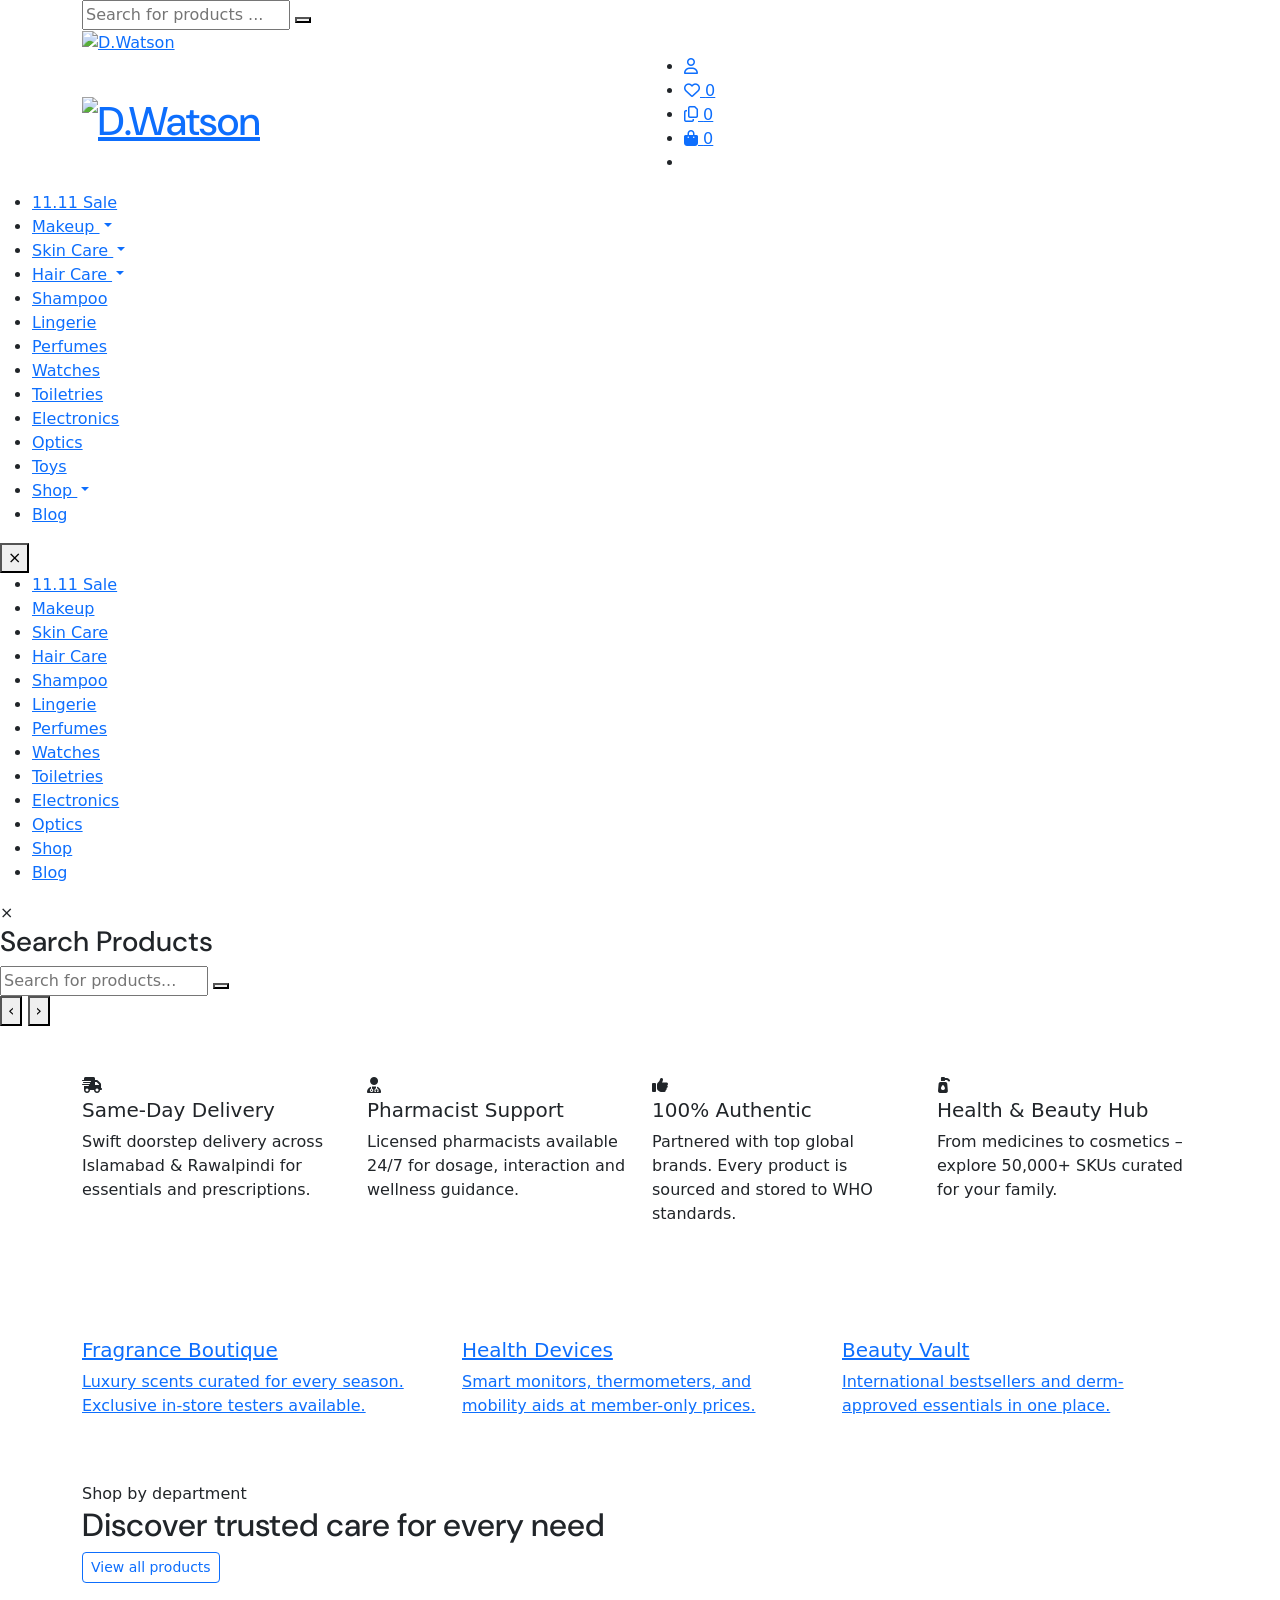
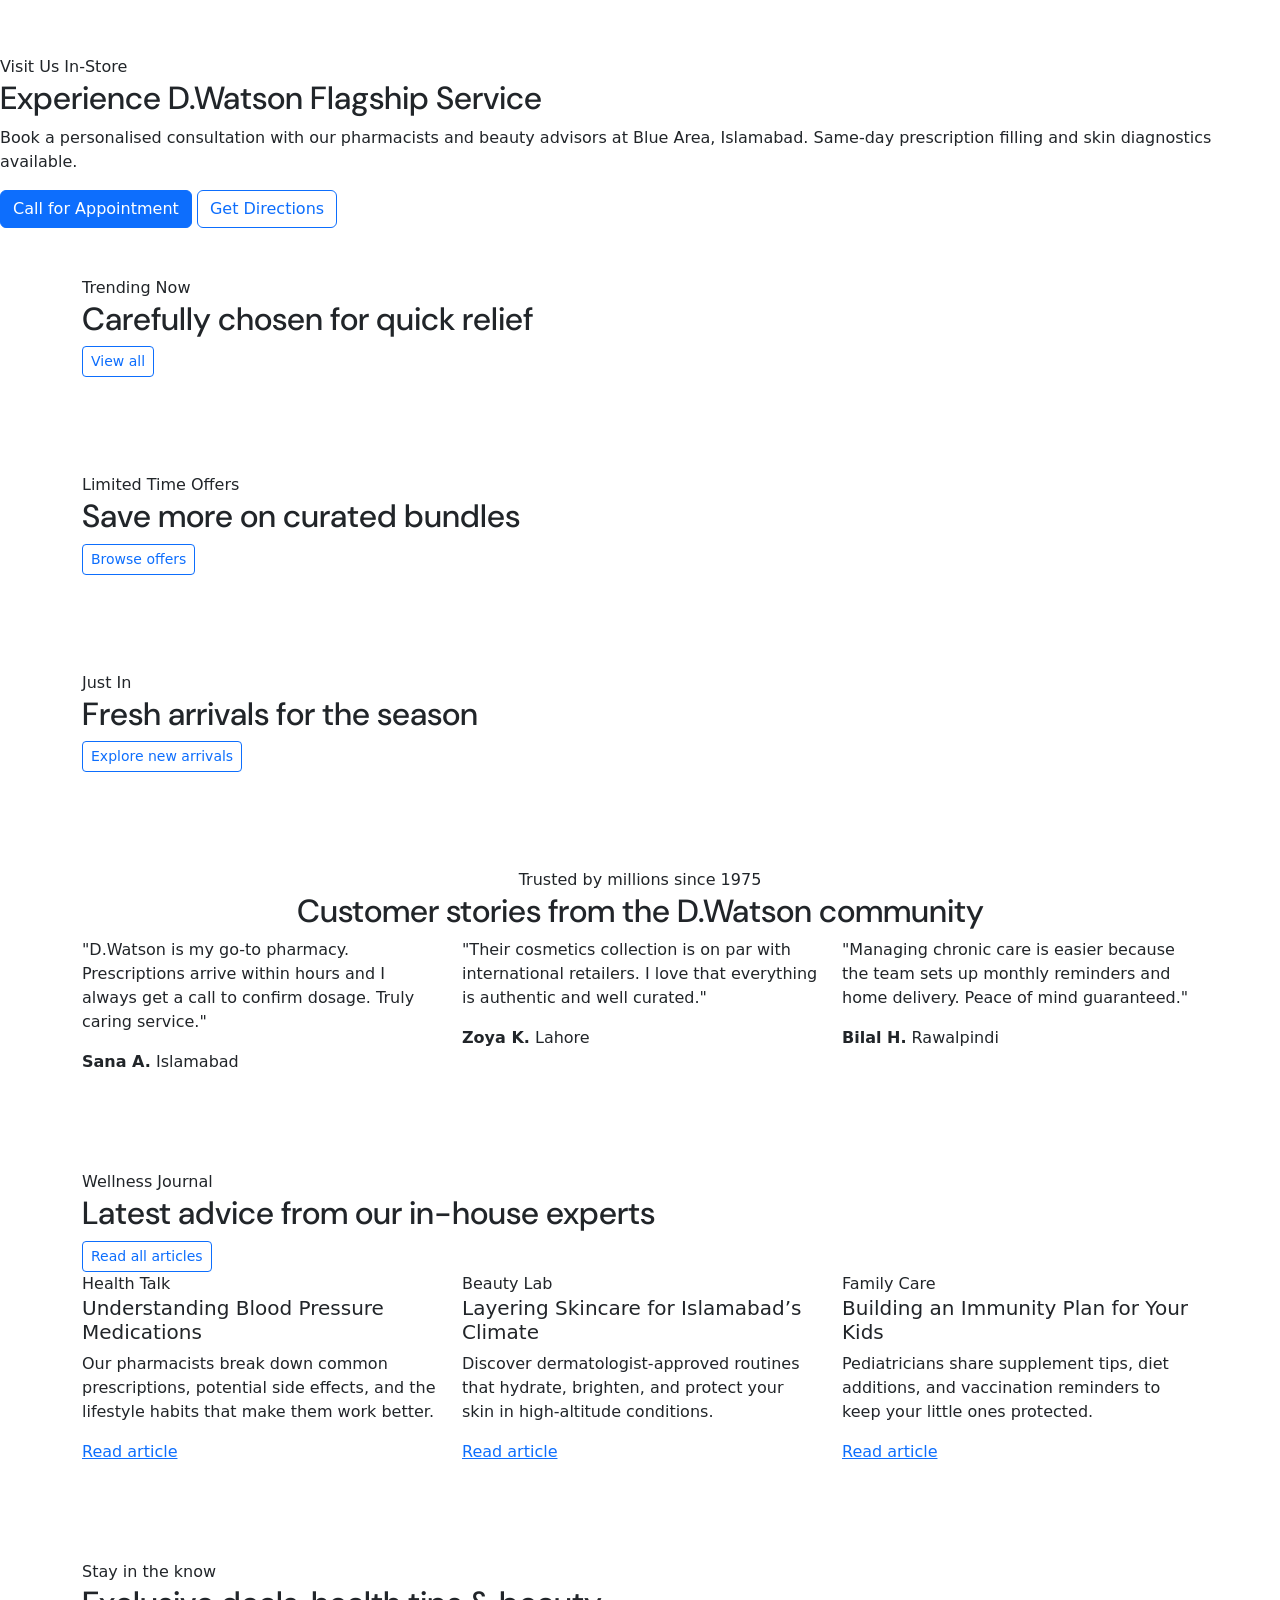
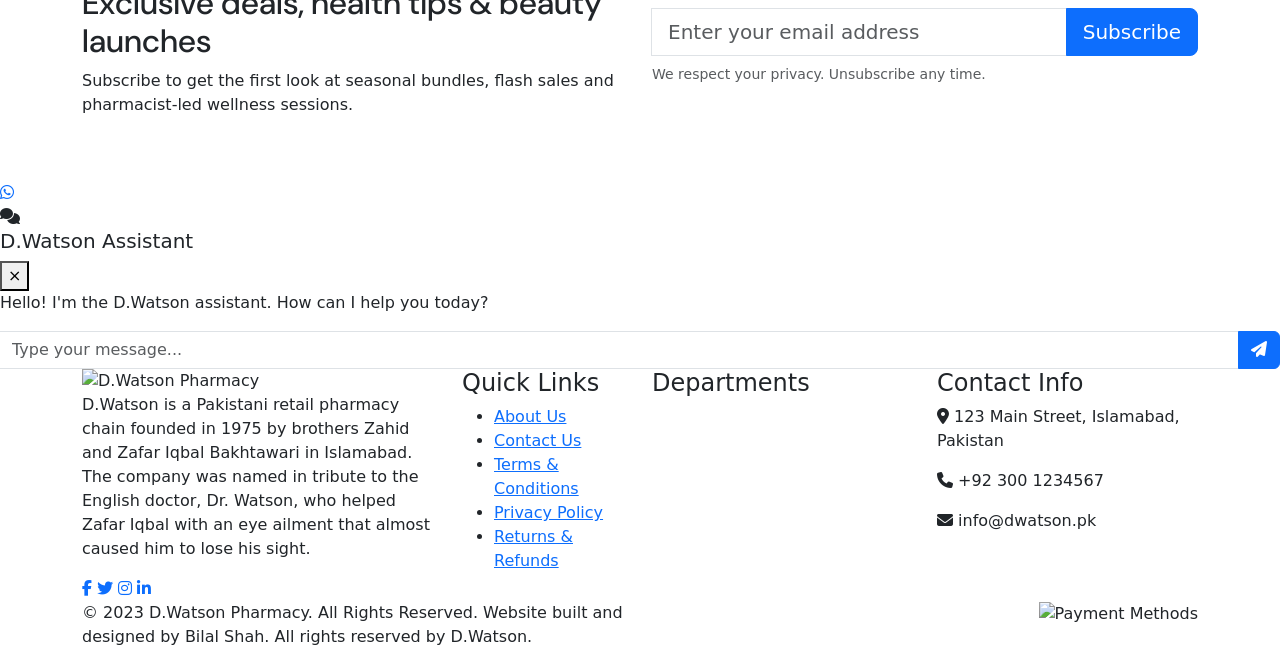
==== frontend/index.html @ 8f389df2 "Initial commit: Banner upload API with Cloudinary support for images and videos" ====
<!DOCTYPE html>
<html lang="en">
<head>
    <meta charset="UTF-8">
    <meta name="viewport" content="width=device-width, initial-scale=1.0">
    <meta name="theme-color" content="#2d2a6e">
    <title>D.Watson Pharmacy - Your Health & Beauty Partner</title>
    
    <!-- Resource Hints for Performance (like dwatsoncosmetics.pk) -->
    <link rel="preconnect" href="https://fonts.googleapis.com" crossorigin>
    <link rel="preconnect" href="https://fonts.gstatic.com" crossorigin>
    <link rel="preconnect" href="https://cdn.jsdelivr.net" crossorigin>
    <link rel="preconnect" href="https://cdnjs.cloudflare.com" crossorigin>
    <link rel="preconnect" href="https://maxst.icons8.com" crossorigin>
    <link rel="dns-prefetch" href="https://fonts.googleapis.com">
    <link rel="dns-prefetch" href="https://fonts.gstatic.com">
    
    <!-- Preload Critical CSS -->
    <link rel="preload" href="/css/dwatson-styles.css" as="style">
    <link rel="preload" href="/css/style.css" as="style">
    <link rel="preload" href="https://fonts.googleapis.com/css2?family=DM+Sans:wght@400;600&display=swap" as="style">
    
    <!-- Critical CSS Inline (for above-fold content) -->
    <style>
        body {
            font-family: 'DM Sans', sans-serif;
            font-weight: 400;
            margin: 0;
            padding: 0;
        }
        h1, .h1, h2, .h2, h3, .h3 {
            font-family: 'DM Sans', sans-serif;
            font-weight: 600;
        }
        /* Prevent FOUC */
        .page-loading {
            position: fixed;
            top: 0;
            left: 0;
            width: 100%;
            height: 100%;
            background: #fff;
            z-index: 9999;
            display: flex;
            align-items: center;
            justify-content: center;
        }
        .page-loading.hidden {
            display: none;
        }
    </style>
    
    <!-- Load CSS (non-blocking) -->
    <link href="https://cdn.jsdelivr.net/npm/bootstrap@5.3.0-alpha1/dist/css/bootstrap.min.css" rel="stylesheet" media="print" onload="this.media='all'">
    <noscript><link href="https://cdn.jsdelivr.net/npm/bootstrap@5.3.0-alpha1/dist/css/bootstrap.min.css" rel="stylesheet"></noscript>
    
    <!-- DM Sans Font (Same as dwatsoncosmetics.pk) -->
    <link href="https://fonts.googleapis.com/css2?family=DM+Sans:wght@400;600&display=swap" rel="stylesheet">
    
    <!-- Non-critical fonts loaded asynchronously -->
    <link rel="preload" href="https://fonts.googleapis.com/css2?family=Uncial+Antiqua&family=Englebert&family=Creepster&family=Eater&family=Nosifer&display=swap" as="style" onload="this.onload=null;this.rel='stylesheet'">
    <noscript><link href="https://fonts.googleapis.com/css2?family=Uncial+Antiqua&family=Englebert&family=Creepster&family=Eater&family=Nosifer&display=swap" rel="stylesheet"></noscript>
    
    <!-- Icons (deferred) -->
    <link rel="preload" href="https://cdnjs.cloudflare.com/ajax/libs/font-awesome/6.5.2/css/all.min.css" as="style" onload="this.onload=null;this.rel='stylesheet'">
    <noscript><link rel="stylesheet" href="https://cdnjs.cloudflare.com/ajax/libs/font-awesome/6.5.2/css/all.min.css"></noscript>
    
    <link rel="preload" href="https://maxst.icons8.com/vue-static/landings/line-awesome/line-awesome/1.3.0/css/line-awesome.min.css" as="style" onload="this.onload=null;this.rel='stylesheet'">
    <noscript><link rel="stylesheet" href="https://maxst.icons8.com/vue-static/landings/line-awesome/line-awesome/1.3.0/css/line-awesome.min.css"></noscript>
    
    <!-- Main Stylesheets -->
    <link rel="stylesheet" href="/css/style.css?v=2">
    <link rel="stylesheet" href="/css/dwatson-styles.css?v=2">
</head>
<body>
    <!-- Loading Screen (like dwatsoncosmetics.pk) -->
    <div class="page-loading">
        <div style="text-align: center;">
            <div style="width: 50px; height: 50px; border: 4px solid #f3f3f3; border-top: 4px solid #2d2a6e; border-radius: 50%; animation: spin 1s linear infinite; margin: 0 auto;"></div>
            <style>
                @keyframes spin {
                    0% { transform: rotate(0deg); }
                    100% { transform: rotate(360deg); }
                }
            </style>
        </div>
    </div>
    
    <!-- Header (dwatsoncosmetics.pk style) -->
    <header id="header" class="header logo-center_2l header-2-lines">
        <!-- Top Scrolling Announcement Bar (Will be replaced by scrolling text section) -->
        <div id="shopify-section-top-header" class="shopify-section cms-top-header" style="display: none;">
            <!-- This will be replaced by dynamic scrolling text section -->
        </div>

        <!-- Main Header -->
        <div class="header-main-wrap">
            <div class="header-top">
            <div class="container">
                    <div class="row align-items-center">
                        <!-- Mobile Menu Button -->
                        <div class="col-3 d-lg-none">
                            <button class="js-mobile-menu btn p-0 border-0 bg-transparent" type="button" aria-label="Toggle navigation">
                                <span class="icon">
                                    <i class="fas fa-bars" style="color: #ffffff; font-size: 22px;"></i>
                                </span>
                            </button>
                        </div>
                        <!-- Search Bar (Left Side) -->
                        <div class="header-search-left hide-mobile col-md-3">
                            <div class="header-search-wrapper">
                                <form action="/products.html" method="get" class="header-search-form">
                                    <input type="text" name="search" class="header-search-input" placeholder="Search for products ..." autocomplete="off">
                                    <button type="submit" class="header-search-button" aria-label="Search">
                                        <i class="icon-search"></i>
                                    </button>
                                </form>
                            </div>
                        </div>

                        <!-- Mobile Logo -->
                        <div class="header-logo hide-desktop flex-1">
                            <a href="/" class="site-header__logo-image" title="D.Watson">
                                <img src="/images/logo.png" alt="D.Watson" loading="eager" class="header-logo-img">
                            </a>
                        </div>

                        <!-- Desktop Logo (Center) -->
                        <div class="header-logo hide-mobile col-md-6">
                            <h1>
                                <a href="/" class="site-header__logo-image" aria-label="D.Watson">
                                    <img src="/images/logo.png" alt="D.Watson" loading="eager" class="header-logo-img">
                                </a>
                            </h1>
                        </div>

                        <!-- Right Header Controls (Account, Wishlist, Cart) -->
                        <div class="header-top-meta col-md-3 col-9">
                            <ul class="header-control">
                                <!-- User Icon (Person) - visible on all screen sizes -->
                                <li class="item-list signin">
                                    <a href="/login.html" class="header-icon" title="Login">
                                        <span class="icon"><i class="far fa-user"></i></span>
                                    </a>
                                </li>
                                <!-- Heart Icon (Wishlist) -->
                                <li class="item-list wishlist hide-mobile">
                                    <a href="/wishlist.html" class="header-icon" title="Wishlist">
                                        <span class="icon"><i class="far fa-heart"></i></span>
                                        <span class="header__counter wishlist-count">0</span>
                                    </a>
                                </li>
                                <!-- Orders Icon (Stacked Items) -->
                                <li class="item-list notifications hide-mobile">
                                    <a href="/orders.html" class="header-icon" title="Orders">
                                        <span class="icon"><i class="far fa-copy"></i></span>
                                        <span class="header__counter notification-count">0</span>
                                    </a>
                                </li>
                                <!-- Shopping Bag Icon (Cart) -->
                                <li class="item-list cart-block">
                                    <a href="/cart.html" class="header-icon cart-icon" title="Cart">
                                        <span class="icon"><i class="fas fa-shopping-bag"></i></span>
                                        <span class="header__counter cart-count">0</span>
                                    </a>
                                </li>
                                <!-- Mobile Search Icon -->
                                <li class="header_search hide-desktop">
                                    <a href="/search" class="header-search push_side header-icon" data-id="#search_pupop" title="Search">
                                        <span class="icon"><i class="icon-search"></i></span>
                                    </a>
                                </li>
                            </ul>
                    </div>
                    </div>
                </div>
            </div>

            <!-- Main Navigation -->
            <div class="header-nav">
                <div class="header-nav-inner">
                    <div class="box-header-nav">
                        <div class="container-wapper">
                            <nav class="main-menu-wrapper">
                                <ul id="menu-main-menu" class="main-menu clone-main-menu">
                                    <li class="menu-item">
                                        <a href="/products.html?filter=discounted" class="cms-item-title">11.11 Sale</a>
                                    </li>
                                    <li class="menu-item type_dropdown has-children">
                                        <a href="#" class="cms-item-title dropdown-toggle nav-category-link" data-category-key="makeup" id="makeupDropdown" data-bs-toggle="dropdown">
                                            Makeup
                                            <span class="icon-dropdown"><i class="icon-angle-down"></i></span>
                                        </a>
                                        <ul class="dropdown-menu sub-menu" id="makeupMenu">
                                            <!-- Categories loaded dynamically -->
                                        </ul>
                                    </li>
                                    <li class="menu-item type_dropdown has-children">
                                        <a href="#" class="cms-item-title dropdown-toggle nav-category-link" data-category-key="skincare" id="skincareDropdown" data-bs-toggle="dropdown">
                                            Skin Care
                                            <span class="icon-dropdown"><i class="icon-angle-down"></i></span>
                                        </a>
                                        <ul class="dropdown-menu sub-menu" id="skincareMenu">
                                            <!-- Categories loaded dynamically -->
                                        </ul>
                        </li>
                                    <li class="menu-item type_dropdown has-children">
                                        <a href="#" class="cms-item-title dropdown-toggle nav-category-link" data-category-key="haircare" id="haircareDropdown" data-bs-toggle="dropdown">
                                            Hair Care
                                            <span class="icon-dropdown"><i class="icon-angle-down"></i></span>
                                        </a>
                                        <ul class="dropdown-menu sub-menu" id="haircareMenu">
                                            <!-- Categories loaded dynamically -->
                            </ul>
                        </li>
                                    <li class="menu-item">
                                        <a href="#" class="cms-item-title nav-category-link" data-category-key="shampoo">Shampoo</a>
                                    </li>
                                    <li class="menu-item">
                                        <a href="#" class="cms-item-title nav-category-link" data-category-key="lingerie">Lingerie</a>
                                    </li>
                                    <li class="menu-item">
                                        <a href="#" class="cms-item-title nav-category-link" data-category-key="perfumes">Perfumes</a>
                                    </li>
                                    <li class="menu-item">
                                        <a href="#" class="cms-item-title nav-category-link" data-category-key="watches">Watches</a>
                                    </li>
                                    <li class="menu-item">
                                        <a href="#" class="cms-item-title nav-category-link" data-category-key="toiletries">Toiletries</a>
                                    </li>
                                    <li class="menu-item">
                                        <a href="#" class="cms-item-title nav-category-link" data-category-key="electronics">Electronics</a>
                                    </li>
                                    <li class="menu-item">
                                        <a href="#" class="cms-item-title nav-category-link" data-category-key="optics">Optics</a>
                        </li>
                                    <li class="menu-item">
                                        <a href="#" class="cms-item-title nav-category-link" data-category-key="toys">Toys</a>
                        </li>
                                    <li class="menu-item type_dropdown has-children">
                                        <a href="#" class="cms-item-title dropdown-toggle" id="departmentsDropdown" data-bs-toggle="dropdown">
                                            Shop
                                            <span class="icon-dropdown"><i class="icon-angle-down"></i></span>
                                        </a>
                                        <ul class="dropdown-menu sub-menu" id="departmentsMenu">
                                            <!-- Departments loaded dynamically -->
                                        </ul>
                        </li>
                                    <li class="menu-item">
                                        <a href="/blog.html" class="cms-item-title">Blog</a>
                        </li>
                    </ul>
                            </nav>
                        </div>
                    </div>
                </div>
            </div>
        </div>
    </header>

    <!-- Mobile Menu Panel -->
    <div class="mobile-menu-panel" id="mobileMenuPanel">
        <div class="mobile-menu-content">
            <button class="mobile-menu-close" type="button" aria-label="Close navigation">&times;</button>
            <ul class="mobile-menu-list">
                <li class="menu-item">
                    <a href="/products.html?filter=discounted" class="cms-item-title">11.11 Sale</a>
                </li>
                <li class="menu-item has-children">
                    <a href="/products.html?category=makeup" class="cms-item-title">
                        Makeup
                    </a>
                    <ul class="dropdown-menu sub-menu" id="mobileMakeupMenu">
                        <!-- Makeup categories (optional, can be synced later) -->
                    </ul>
                </li>
                <li class="menu-item has-children">
                    <a href="/products.html?category=skincare" class="cms-item-title">
                        Skin Care
                    </a>
                    <ul class="dropdown-menu sub-menu" id="mobileSkincareMenu">
                        <!-- Skincare categories (optional, can be synced later) -->
                    </ul>
                </li>
                <li class="menu-item has-children">
                    <a href="/products.html?category=haircare" class="cms-item-title">
                        Hair Care
                    </a>
                    <ul class="dropdown-menu sub-menu" id="mobileHaircareMenu">
                        <!-- Haircare categories (optional, can be synced later) -->
                    </ul>
                </li>
                <li class="menu-item">
                    <a href="/products.html?category=shampoo" class="cms-item-title">Shampoo</a>
                </li>
                <li class="menu-item">
                    <a href="/products.html?category=lingerie" class="cms-item-title">Lingerie</a>
                </li>
                <li class="menu-item">
                    <a href="/products.html?category=perfumes" class="cms-item-title">Perfumes</a>
                </li>
                <li class="menu-item">
                    <a href="/products.html?category=watches" class="cms-item-title">Watches</a>
                </li>
                <li class="menu-item">
                    <a href="/products.html?category=toiletries" class="cms-item-title">Toiletries</a>
                </li>
                <li class="menu-item">
                    <a href="/products.html?category=electronics" class="cms-item-title">Electronics</a>
                </li>
                <li class="menu-item">
                    <a href="/products.html?category=optics" class="cms-item-title">Optics</a>
                </li>
                <li class="menu-item has-children">
                    <a href="#" class="cms-item-title">
                        Shop
                    </a>
                    <ul class="dropdown-menu sub-menu" id="mobileDepartmentsMenu">
                        <!-- Departments can be injected here if needed -->
                    </ul>
                </li>
                <li class="menu-item">
                    <a href="/blog.html" class="cms-item-title">Blog</a>
                </li>
            </ul>
        </div>
    </div>

    <!-- Search Popup -->
    <div id="search_pupop" class="push-side-panel">
        <div class="push-side-panel__wrapper">
            <span class="close-push">×</span>
            <div class="push-side-panel__content">
                <h3>Search Products</h3>
                <form action="/products.html" method="get" class="search-form">
                    <input type="text" name="search" id="searchInput" placeholder="Search for products..." autocomplete="off">
                    <button type="submit"><i class="icon-search"></i></button>
                </form>
            </div>
        </div>
    </div>

    <!-- Main Content -->
    <main>
        <!-- Dynamic Homepage Sections Container (dwatsoncosmetics.pk style) -->
        <div id="homepage-sections-container" class="homepage-sections-container">
            <!-- New homepage sections will be rendered here -->
        </div>

        <!-- Old Sections (Fallback - shown immediately, hidden when new sections are loaded) -->
        <div id="old-sections-fallback">
        <!-- Hero Slider -->
        <section class="hero-carousel position-relative">
            <div class="hero-overlay"></div>
            <div class="hero-carousel__viewport">
                <div class="hero-carousel__track" id="heroSlides">
                    <!-- Slides populated dynamically -->
                </div>
                <div class="hero-carousel__dots" id="heroDots"></div>
                <button class="hero-carousel__nav hero-carousel__nav--prev" type="button" aria-label="Previous slide">
                    <span>&lsaquo;</span>
                </button>
                <button class="hero-carousel__nav hero-carousel__nav--next" type="button" aria-label="Next slide">
                    <span>&rsaquo;</span>
                </button>
            </div>
        </section>

        <!-- Value Propositions -->
        <section class="value-props py-5">
            <div class="container">
                <div class="row g-4">
                    <div class="col-lg-3 col-md-6">
                        <div class="value-card">
                            <div class="icon-wrapper">
                                <i class="fas fa-truck-fast"></i>
                            </div>
                            <h5>Same-Day Delivery</h5>
                            <p>Swift doorstep delivery across Islamabad & Rawalpindi for essentials and prescriptions.</p>
                        </div>
                    </div>
                    <div class="col-lg-3 col-md-6">
                        <div class="value-card">
                            <div class="icon-wrapper">
                                <i class="fas fa-user-md"></i>
                            </div>
                            <h5>Pharmacist Support</h5>
                            <p>Licensed pharmacists available 24/7 for dosage, interaction and wellness guidance.</p>
                        </div>
                    </div>
                    <div class="col-lg-3 col-md-6">
                        <div class="value-card">
                            <div class="icon-wrapper">
                                <i class="fas fa-thumbs-up"></i>
                            </div>
                            <h5>100% Authentic</h5>
                            <p>Partnered with top global brands. Every product is sourced and stored to WHO standards.</p>
                        </div>
                    </div>
                    <div class="col-lg-3 col-md-6">
                        <div class="value-card">
                            <div class="icon-wrapper">
                                <i class="fas fa-pump-soap"></i>
                            </div>
                            <h5>Health & Beauty Hub</h5>
                            <p>From medicines to cosmetics – explore 50,000+ SKUs curated for your family.</p>
                        </div>
                    </div>
                </div>
            </div>
        </section>

        <!-- Category Icon Ribbon -->
        <!-- Top Banner Section -->
        <section class="banner-section py-3" id="topBannerSection" style="display: none;">
            <div class="container">
                <div class="promo-banner" id="topBanner">
                    <!-- Top banner populated dynamically -->
                </div>
            </div>
        </section>

        <section class="category-ribbon py-4">
            <div class="container">
                <div class="category-ribbon__grid" id="categoryRibbon">
                    <!-- Category icons populated dynamically -->
                </div>
            </div>
        </section>

        <!-- Promotional Banner Trio -->
        <section class="promo-grid">
            <div class="container">
                <div class="row g-4">
                    <div class="col-lg-4 col-md-6">
                        <a class="promo-card" href="/departments/perfume">
                            <div class="promo-card__media" style="background-image: url('https://dwatson.pk/static/frontend/Magento/luma/en_US/DWatson_HomepageBanner/images/homepage-banners/desktop/25e03bf3c4e384a4d014305e666076db.png');"></div>
                            <div class="promo-card__body">
                                <h5>Fragrance Boutique</h5>
                                <p>Luxury scents curated for every season. Exclusive in-store testers available.</p>
                            </div>
                        </a>
                    </div>
                    <div class="col-lg-4 col-md-6">
                        <a class="promo-card" href="/departments/health-devices">
                            <div class="promo-card__media" style="background-image: url('https://dwatson.pk/static/frontend/Magento/luma/en_US/DWatson_HomepageBanner/images/homepage-banners/desktop/5eafbed5cb5f1e0006db407605b5e086.png');"></div>
                            <div class="promo-card__body">
                                <h5>Health Devices</h5>
                                <p>Smart monitors, thermometers, and mobility aids at member-only prices.</p>
                            </div>
                        </a>
                    </div>
                    <div class="col-lg-4 col-md-6">
                        <a class="promo-card" href="/departments/cosmetics">
                            <div class="promo-card__media" style="background-image: url('https://dwatson.pk/static/frontend/Magento/luma/en_US/DWatson_HomepageBanner/images/homepage-banners/desktop/f71b5191cf176dcfdfa702c128204e46.png');"></div>
                            <div class="promo-card__body">
                                <h5>Beauty Vault</h5>
                                <p>International bestsellers and derm-approved essentials in one place.</p>
                            </div>
                        </a>
                    </div>
                </div>
            </div>
        </section>

        <!-- Departments Showcase -->
        <section class="departments-showcase py-5">
            <div class="container">
                <div class="section-header">
                    <div>
                        <span class="eyebrow">Shop by department</span>
                        <h2>Discover trusted care for every need</h2>
                    </div>
                    <a href="/products" class="btn btn-outline-primary btn-sm">View all products</a>
                </div>
                <div class="row g-4" id="departmentsShowcase">
                    <!-- Departments populated dynamically -->
                </div>
            </div>
        </section>

        <!-- Featured Categories - REMOVED (duplicate, already shown after slider) -->
        
        <!-- Category Spotlight Sections - REMOVED (duplicate) -->

        <!-- Brand Partners (Dynamically Loaded) -->
        <section class="brand-marquee py-4" id="static-brand-section">
            <div class="container">
                <div class="brand-marquee__inner" id="static-brand-marquee">
                    <!-- Brands will be loaded dynamically from API -->
                </div>
            </div>
        </section>

        <!-- In-store Experience CTA -->
        <section class="store-cta">
            <div class="store-cta__media"></div>
            <div class="store-cta__overlay">
                <span class="eyebrow">Visit Us In-Store</span>
                <h2>Experience D.Watson Flagship Service</h2>
                <p>Book a personalised consultation with our pharmacists and beauty advisors at Blue Area, Islamabad. Same-day prescription filling and skin diagnostics available.</p>
                <div class="store-cta__actions">
                    <a href="tel:+923001234567" class="btn btn-primary">Call for Appointment</a>
                    <a href="https://maps.google.com/?q=D.Watson+Blue+Area" class="btn btn-outline-primary" target="_blank" rel="noopener">Get Directions</a>
                </div>
            </div>
        </section>

        <!-- Trending Products (fallback skeletons - hidden when new homepage sections load) -->
        <section class="product-section py-5">
            <div class="container">
                <div class="section-header">
                    <div>
                        <span class="eyebrow">Trending Now</span>
                        <h2>Carefully chosen for quick relief</h2>
                    </div>
                    <a href="/products?filter=trending" class="btn btn-outline-primary btn-sm">View all</a>
                </div>
                <div class="row g-4" id="tradingItems">
                    <!-- Instant skeleton placeholders -->
                    <div class="col-6 col-md-3">
                        <div class="skeleton-card"></div>
                    </div>
                    <div class="col-6 col-md-3">
                        <div class="skeleton-card"></div>
                    </div>
                    <div class="col-6 col-md-3 d-none d-md-block">
                        <div class="skeleton-card"></div>
                    </div>
                    <div class="col-6 col-md-3 d-none d-md-block">
                        <div class="skeleton-card"></div>
                    </div>
                </div>
            </div>
        </section>

        <!-- Mid Page Banner -->
        <section class="banner-section py-5" id="middleBannerSection" style="display: none;">
            <div class="container">
                <div class="promo-banner" id="middleBanner">
                    <!-- Middle banner populated dynamically -->
                </div>
            </div>
        </section>

        <!-- Deals (fallback skeletons) -->
        <section class="product-section py-5">
            <div class="container">
                <div class="section-header">
                    <div>
                        <span class="eyebrow">Limited Time Offers</span>
                        <h2>Save more on curated bundles</h2>
                    </div>
                    <a href="/products?filter=discounted" class="btn btn-outline-primary btn-sm">Browse offers</a>
                </div>
                <div class="row g-4" id="discountedProducts">
                    <!-- Instant skeleton placeholders -->
                    <div class="col-6 col-md-3">
                        <div class="skeleton-card"></div>
                    </div>
                    <div class="col-6 col-md-3">
                        <div class="skeleton-card"></div>
                    </div>
                    <div class="col-6 col-md-3 d-none d-md-block">
                        <div class="skeleton-card"></div>
                    </div>
                    <div class="col-6 col-md-3 d-none d-md-block">
                        <div class="skeleton-card"></div>
                    </div>
                </div>
            </div>
        </section>

        <!-- New Arrivals (fallback skeletons) -->
        <section class="product-section py-5">
            <div class="container">
                <div class="section-header">
                    <div>
                        <span class="eyebrow">Just In</span>
                        <h2>Fresh arrivals for the season</h2>
                    </div>
                    <a href="/products?filter=new" class="btn btn-outline-primary btn-sm">Explore new arrivals</a>
                </div>
                <div class="row g-4" id="newArrivals">
                    <!-- Instant skeleton placeholders -->
                    <div class="col-6 col-md-3">
                        <div class="skeleton-card"></div>
                    </div>
                    <div class="col-6 col-md-3">
                        <div class="skeleton-card"></div>
                    </div>
                    <div class="col-6 col-md-3 d-none d-md-block">
                        <div class="skeleton-card"></div>
                    </div>
                    <div class="col-6 col-md-3 d-none d-md-block">
                        <div class="skeleton-card"></div>
                    </div>
                </div>
            </div>
        </section>

        <!-- Customer Stories -->
        <section class="testimonials py-5">
            <div class="container">
                <div class="section-header text-center">
                    <span class="eyebrow">Trusted by millions since 1975</span>
                    <h2>Customer stories from the D.Watson community</h2>
                </div>
                <div class="row g-4">
                    <div class="col-lg-4 col-md-6">
                        <div class="testimonial-card">
                            <p>"D.Watson is my go-to pharmacy. Prescriptions arrive within hours and I always get a call to confirm dosage. Truly caring service."</p>
                            <div class="testimonial-meta">
                                <strong>Sana A.</strong>
                                <span>Islamabad</span>
                            </div>
                        </div>
                    </div>
                    <div class="col-lg-4 col-md-6">
                        <div class="testimonial-card">
                            <p>"Their cosmetics collection is on par with international retailers. I love that everything is authentic and well curated."</p>
                            <div class="testimonial-meta">
                                <strong>Zoya K.</strong>
                                <span>Lahore</span>
                            </div>
                        </div>
                    </div>
                    <div class="col-lg-4 col-md-6">
                        <div class="testimonial-card">
                            <p>"Managing chronic care is easier because the team sets up monthly reminders and home delivery. Peace of mind guaranteed."</p>
                            <div class="testimonial-meta">
                                <strong>Bilal H.</strong>
                                <span>Rawalpindi</span>
                            </div>
                        </div>
                    </div>
                </div>
            </div>
        </section>

        <!-- Wellness Journal -->
        <section class="blog-highlights py-5">
            <div class="container">
                <div class="section-header">
                    <div>
                        <span class="eyebrow">Wellness Journal</span>
                        <h2>Latest advice from our in-house experts</h2>
                    </div>
                    <a href="/blog" class="btn btn-outline-primary btn-sm">Read all articles</a>
                </div>
                <div class="row g-4">
                    <div class="col-lg-4 col-md-6">
                        <article class="blog-card">
                            <div class="blog-card__media" style="background-image: url('https://images.unsplash.com/photo-1582719478250-c89cae4dc85b?auto=format&fit=crop&w=1200&q=80');"></div>
                            <div class="blog-card__body">
                                <span class="blog-card__tag">Health Talk</span>
                                <h5>Understanding Blood Pressure Medications</h5>
                                <p>Our pharmacists break down common prescriptions, potential side effects, and the lifestyle habits that make them work better.</p>
                                <a href="/blog/blood-pressure-advice" class="blog-card__link">Read article</a>
                            </div>
                        </article>
                    </div>
                    <div class="col-lg-4 col-md-6">
                        <article class="blog-card">
                            <div class="blog-card__media" style="background-image: url('https://images.unsplash.com/photo-1522335789203-aabd1fc54bc9?auto=format&fit=crop&w=1200&q=80');"></div>
                            <div class="blog-card__body">
                                <span class="blog-card__tag">Beauty Lab</span>
                                <h5>Layering Skincare for Islamabad’s Climate</h5>
                                <p>Discover dermatologist-approved routines that hydrate, brighten, and protect your skin in high-altitude conditions.</p>
                                <a href="/blog/skincare-layering" class="blog-card__link">Read article</a>
                            </div>
                        </article>
                    </div>
                    <div class="col-lg-4 col-md-6">
                        <article class="blog-card">
                            <div class="blog-card__media" style="background-image: url('https://images.unsplash.com/photo-1522337660859-02fbefca4702?auto=format&fit=crop&w=1200&q=80');"></div>
                            <div class="blog-card__body">
                                <span class="blog-card__tag">Family Care</span>
                                <h5>Building an Immunity Plan for Your Kids</h5>
                                <p>Pediatricians share supplement tips, diet additions, and vaccination reminders to keep your little ones protected.</p>
                                <a href="/blog/immunity-plan" class="blog-card__link">Read article</a>
                            </div>
                        </article>
                    </div>
                </div>
            </div>
        </section>

        <!-- Newsletter -->
        <section class="newsletter py-5">
            <div class="container">
                <div class="row align-items-center">
                    <div class="col-lg-6">
                        <span class="eyebrow">Stay in the know</span>
                        <h2>Exclusive deals, health tips &amp; beauty launches</h2>
                        <p>Subscribe to get the first look at seasonal bundles, flash sales and pharmacist-led wellness sessions.</p>
                    </div>
                    <div class="col-lg-6">
                        <form class="newsletter-form">
                            <div class="input-group input-group-lg">
                                <label for="newsletterEmail" class="visually-hidden">Email address</label>
                                <input type="email" class="form-control" id="newsletterEmail" name="email" placeholder="Enter your email address" aria-label="Enter your email address" required>
                                <button class="btn btn-primary" type="submit">Subscribe</button>
                            </div>
                        </form>
                        <small class="text-muted d-block mt-2">We respect your privacy. Unsubscribe any time.</small>
                    </div>
                </div>
            </div>
        </section>

        <!-- WhatsApp Chat Button -->
        <div class="whatsapp-chat">
            <a href="https://wa.me/923001234567?text=Hello%20D.Watson%20Cosmetics" target="_blank" rel="noopener noreferrer" class="whatsapp-button" title="Chat on WhatsApp">
                <i class="fab fa-whatsapp"></i>
            </a>
        </div>

        <!-- AI Messenger -->
        <div class="ai-messenger">
            <div class="messenger-toggle">
                <i class="fas fa-comments"></i>
            </div>
            <div class="messenger-window">
                <div class="messenger-header">
                    <h5>D.Watson Assistant</h5>
                    <button class="close-messenger" type="button">&times;</button>
                </div>
                <div class="messenger-body">
                    <div class="message bot-message">
                        <p>Hello! I'm the D.Watson assistant. How can I help you today?</p>
                    </div>
                    <div class="messenger-messages" id="messengerMessages">
                        <!-- Messages will appear here -->
                    </div>
                </div>
                <div class="messenger-footer">
                    <div class="input-group">
                        <label for="messengerInput" class="visually-hidden">Type your message</label>
                        <input type="text" class="form-control" id="messengerInput" name="message" placeholder="Type your message..." aria-label="Type your message">
                        <button class="btn btn-primary" id="sendMessage"><i class="fas fa-paper-plane"></i></button>
                    </div>
                </div>
            </div>
        </div>

        <!-- Bottom Banner Section -->
        <section class="banner-section py-5" id="bottomBannerSection" style="display: none;">
            <div class="container">
                <div class="promo-banner" id="bottomBanner">
                    <!-- Bottom banner populated dynamically -->
                </div>
            </div>
        </section>
        </div>
        <!-- End Old Sections Fallback -->
    </main>

    <!-- Footer -->
    <footer class="footer">
        <div class="container">
            <div class="row">
                <div class="col-lg-4">
                    <div class="footer-about">
                        <img src="/images/logo-white.png" alt="D.Watson Pharmacy" class="footer-logo">
                        <p>D.Watson is a Pakistani retail pharmacy chain founded in 1975 by brothers Zahid and Zafar Iqbal Bakhtawari in Islamabad. The company was named in tribute to the English doctor, Dr. Watson, who helped Zafar Iqbal with an eye ailment that almost caused him to lose his sight.</p>
                        <div class="social-links">
                            <a href="#"><i class="fab fa-facebook-f"></i></a>
                            <a href="#"><i class="fab fa-twitter"></i></a>
                            <a href="#"><i class="fab fa-instagram"></i></a>
                            <a href="#"><i class="fab fa-linkedin-in"></i></a>
                        </div>
                    </div>
                </div>
                <div class="col-lg-2">
                    <div class="footer-links">
                        <h4>Quick Links</h4>
                        <ul>
                            <li><a href="#">About Us</a></li>
                            <li><a href="#">Contact Us</a></li>
                            <li><a href="#">Terms & Conditions</a></li>
                            <li><a href="#">Privacy Policy</a></li>
                            <li><a href="#">Returns & Refunds</a></li>
                        </ul>
                    </div>
                </div>
                <div class="col-lg-3">
                    <div class="footer-links">
                        <h4>Departments</h4>
                        <ul id="footerDepartments">
                            <!-- Departments will be loaded from backend -->
                        </ul>
                    </div>
                </div>
                <div class="col-lg-3">
                    <div class="footer-contact">
                        <h4>Contact Info</h4>
                        <p><i class="fas fa-map-marker-alt"></i> 123 Main Street, Islamabad, Pakistan</p>
                        <p><i class="fas fa-phone"></i> +92 300 1234567</p>
                        <p><i class="fas fa-envelope"></i> info@dwatson.pk</p>
                    </div>
                </div>
            </div>
            <div class="footer-bottom">
                <div class="row">
                    <div class="col-md-6">
                        <p>&copy; 2023 D.Watson Pharmacy. All Rights Reserved. Website built and designed by Bilal Shah. All rights reserved by D.Watson.</p>
                    </div>
                    <div class="col-md-6 text-end">
                        <img src="/images/payment-methods.png" alt="Payment Methods">
                    </div>
                </div>
            </div>
        </div>
    </footer>

    <!-- Hide loading screen when page loads -->
    <script>
        window.addEventListener('load', function() {
            const loader = document.querySelector('.page-loading');
            if (loader) {
                loader.classList.add('hidden');
                setTimeout(() => loader.remove(), 300);
            }
        });
    </script>
    
    <!-- Defer non-critical scripts (like dwatsoncosmetics.pk) -->
    <script src="https://cdn.jsdelivr.net/npm/bootstrap@5.3.0-alpha1/dist/js/bootstrap.bundle.min.js" defer></script>
    <script src="/js/logger.js" defer></script>
    <script src="/js/main.js?v=4" defer></script>
    <!-- version query to force latest homepage-sections.js to load -->
    <script src="/js/homepage-sections.js?v=3" defer></script>
</body>
</html>
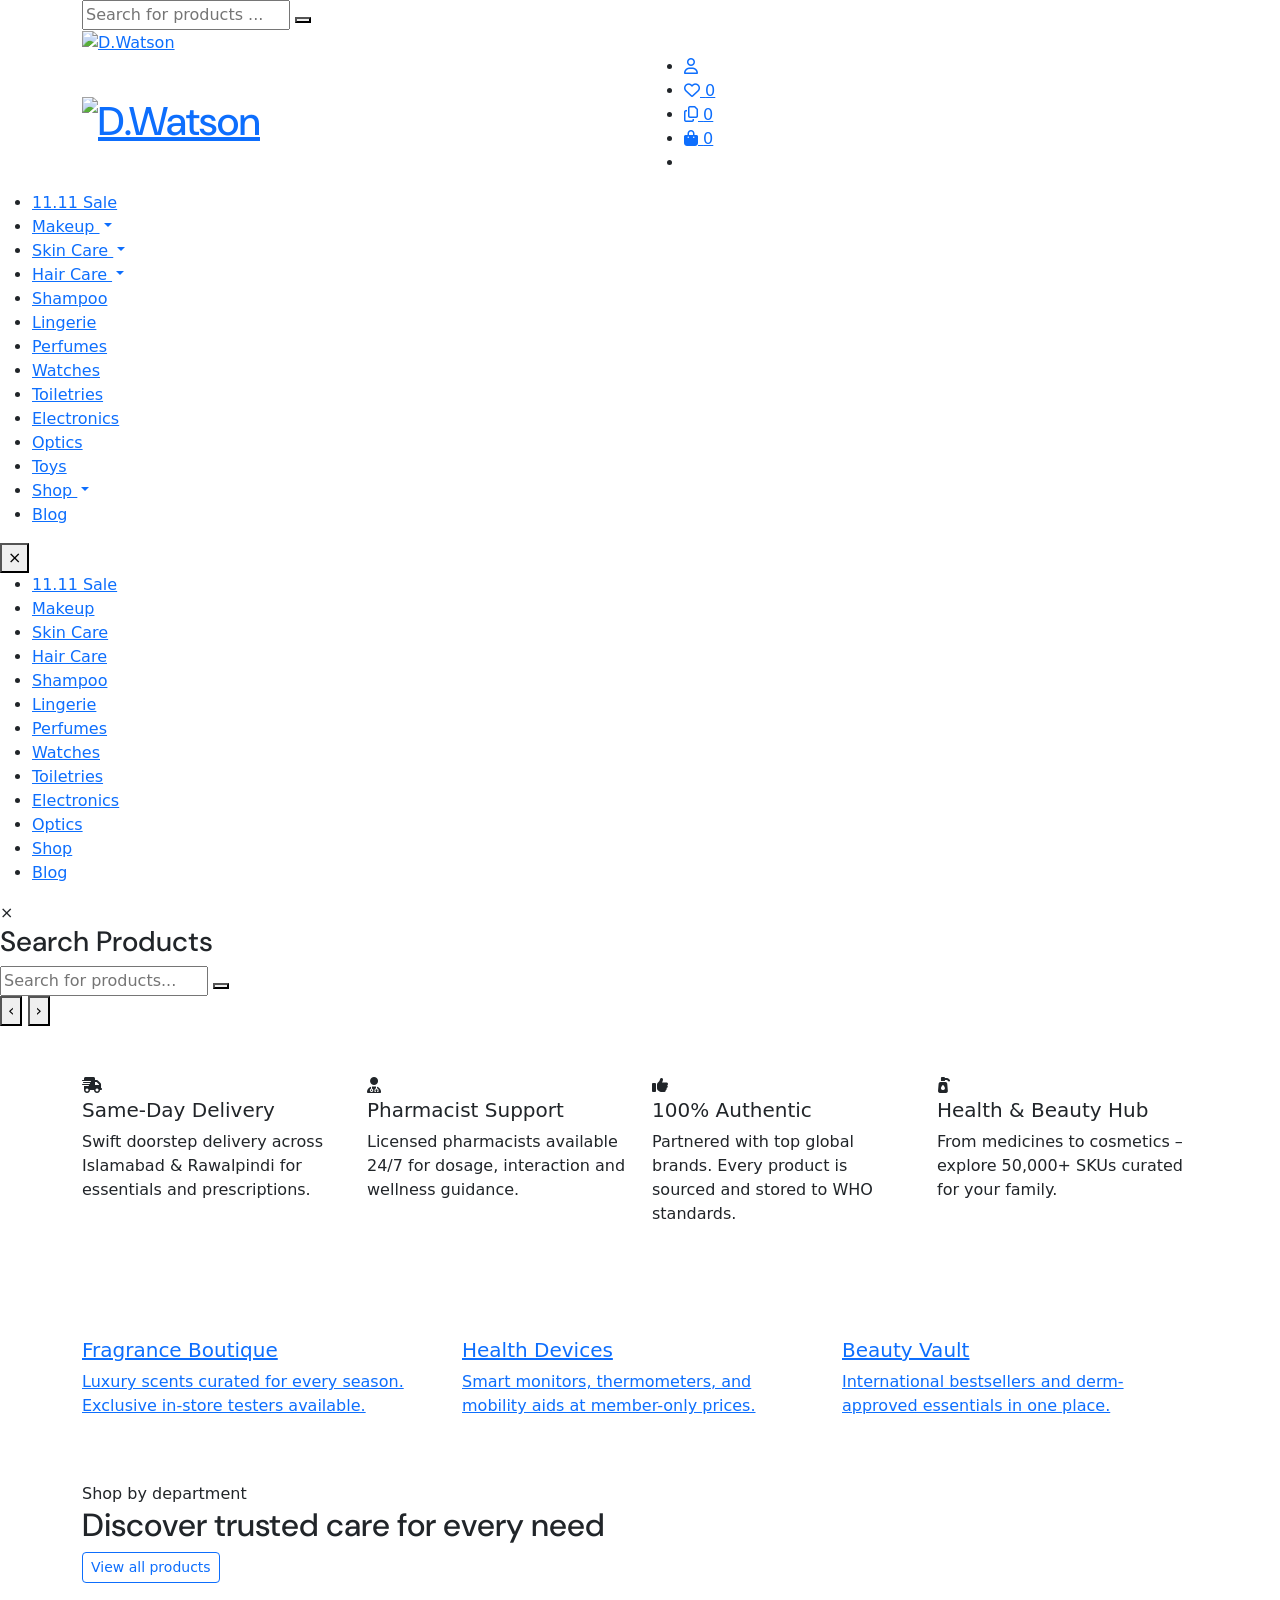
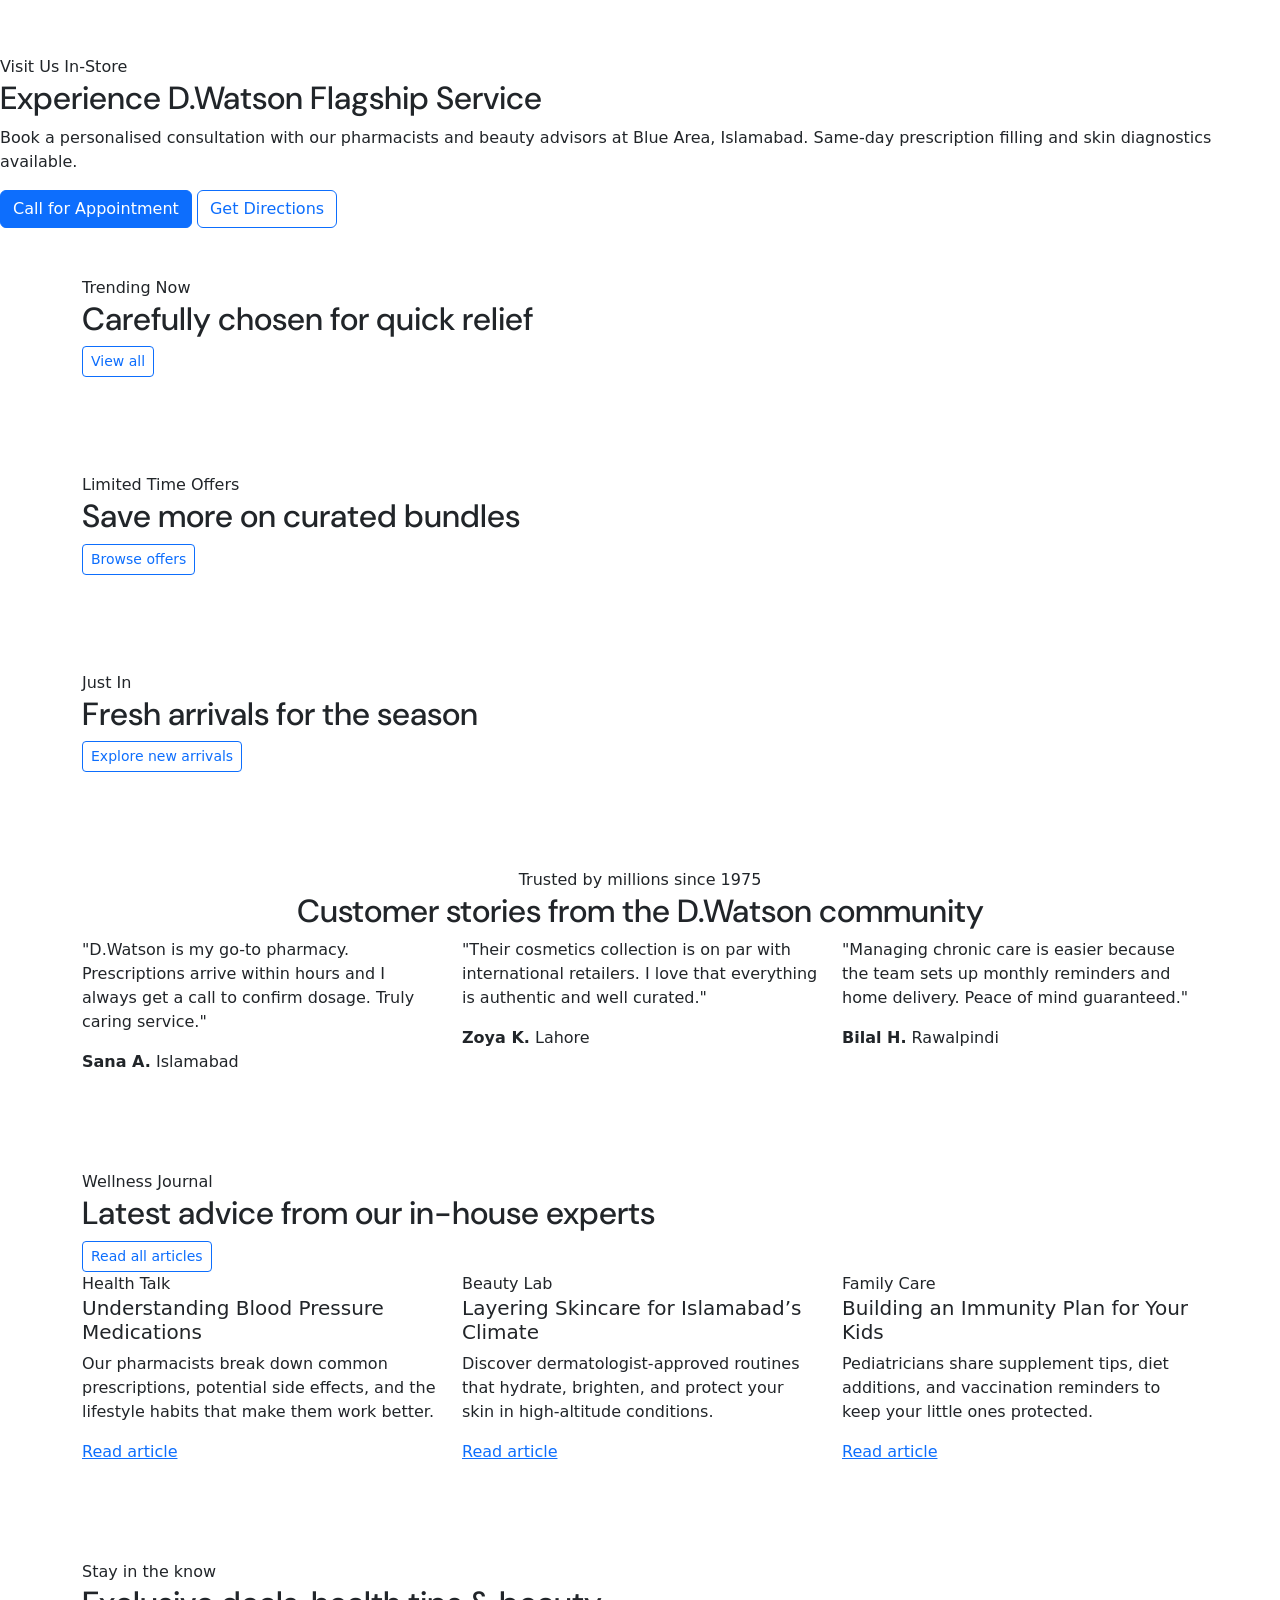
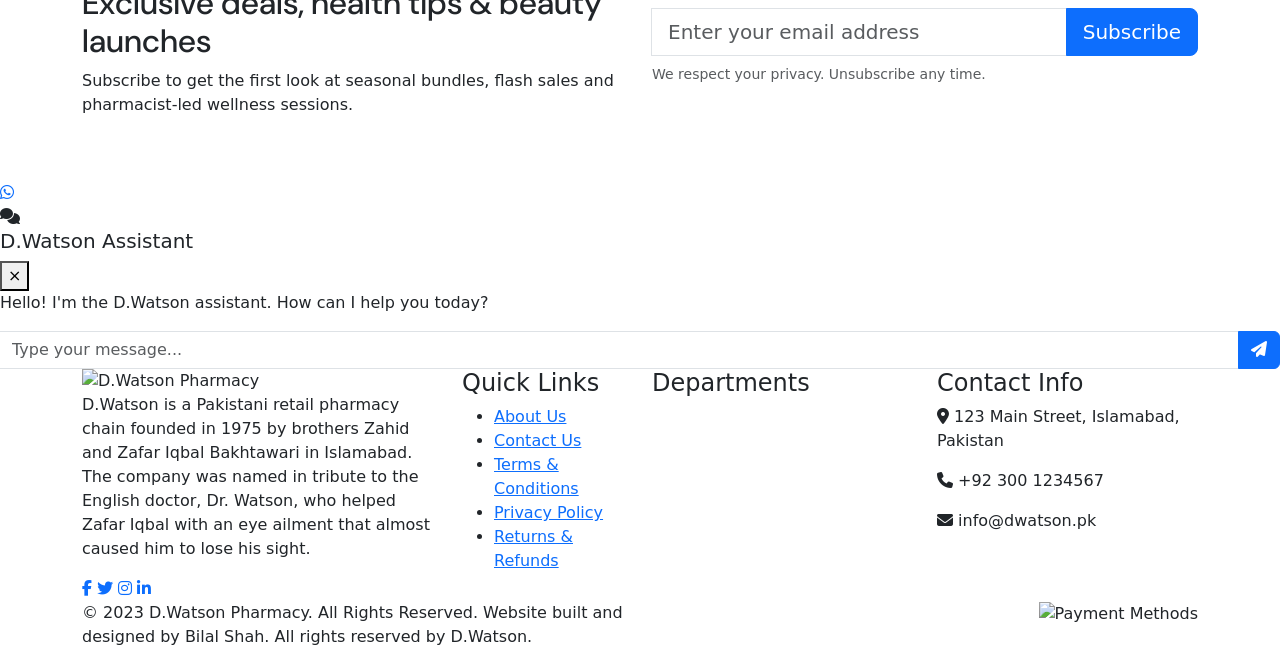
==== commit 5c6d484a: "Add comprehensive mobile responsiveness fixes - Fix all mobile layout issues, improve touch targets," ====
--- a/frontend/index.html
+++ b/frontend/index.html
@@ -71,6 +71,7 @@
     <!-- Main Stylesheets -->
     <link rel="stylesheet" href="/css/style.css?v=2">
     <link rel="stylesheet" href="/css/dwatson-styles.css?v=2">
+    <link rel="stylesheet" href="/css/mobile-fix.css?v=1">
 </head>
 <body>
     <!-- Loading Screen (like dwatsoncosmetics.pk) -->
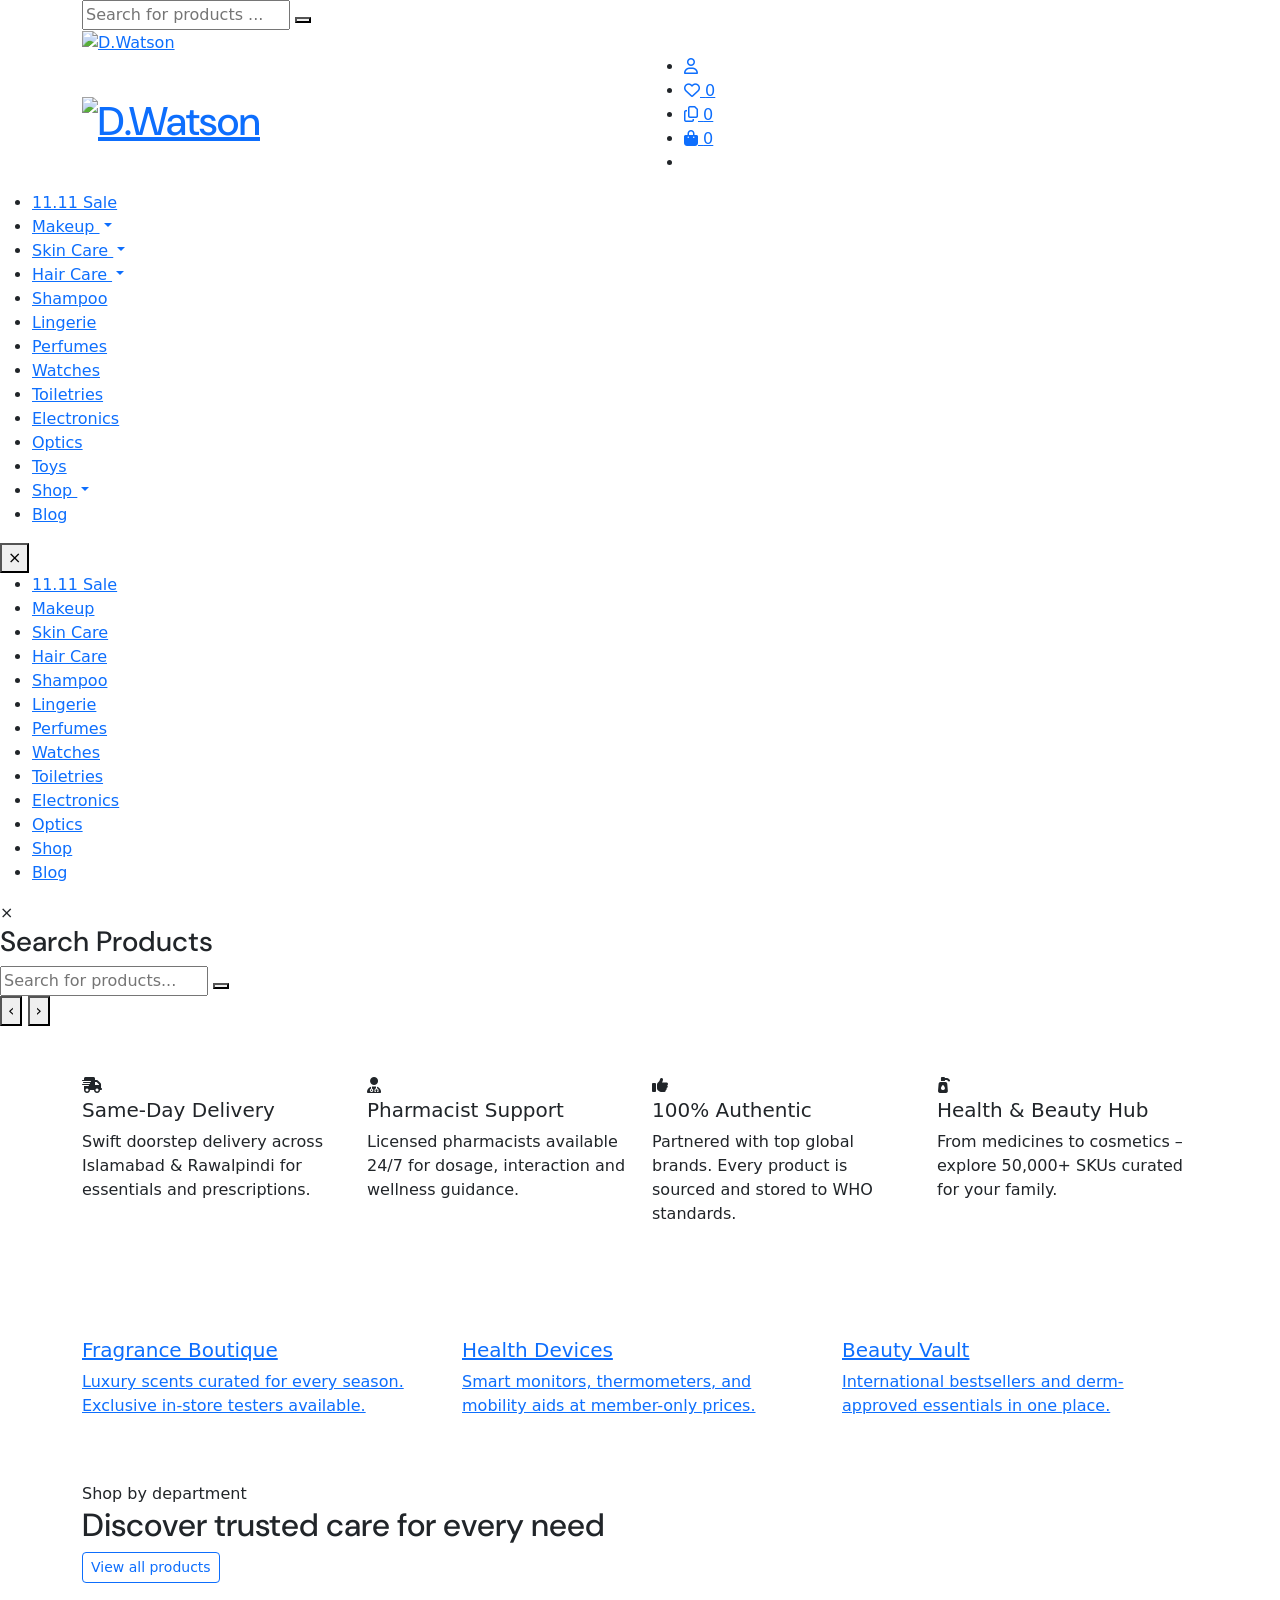
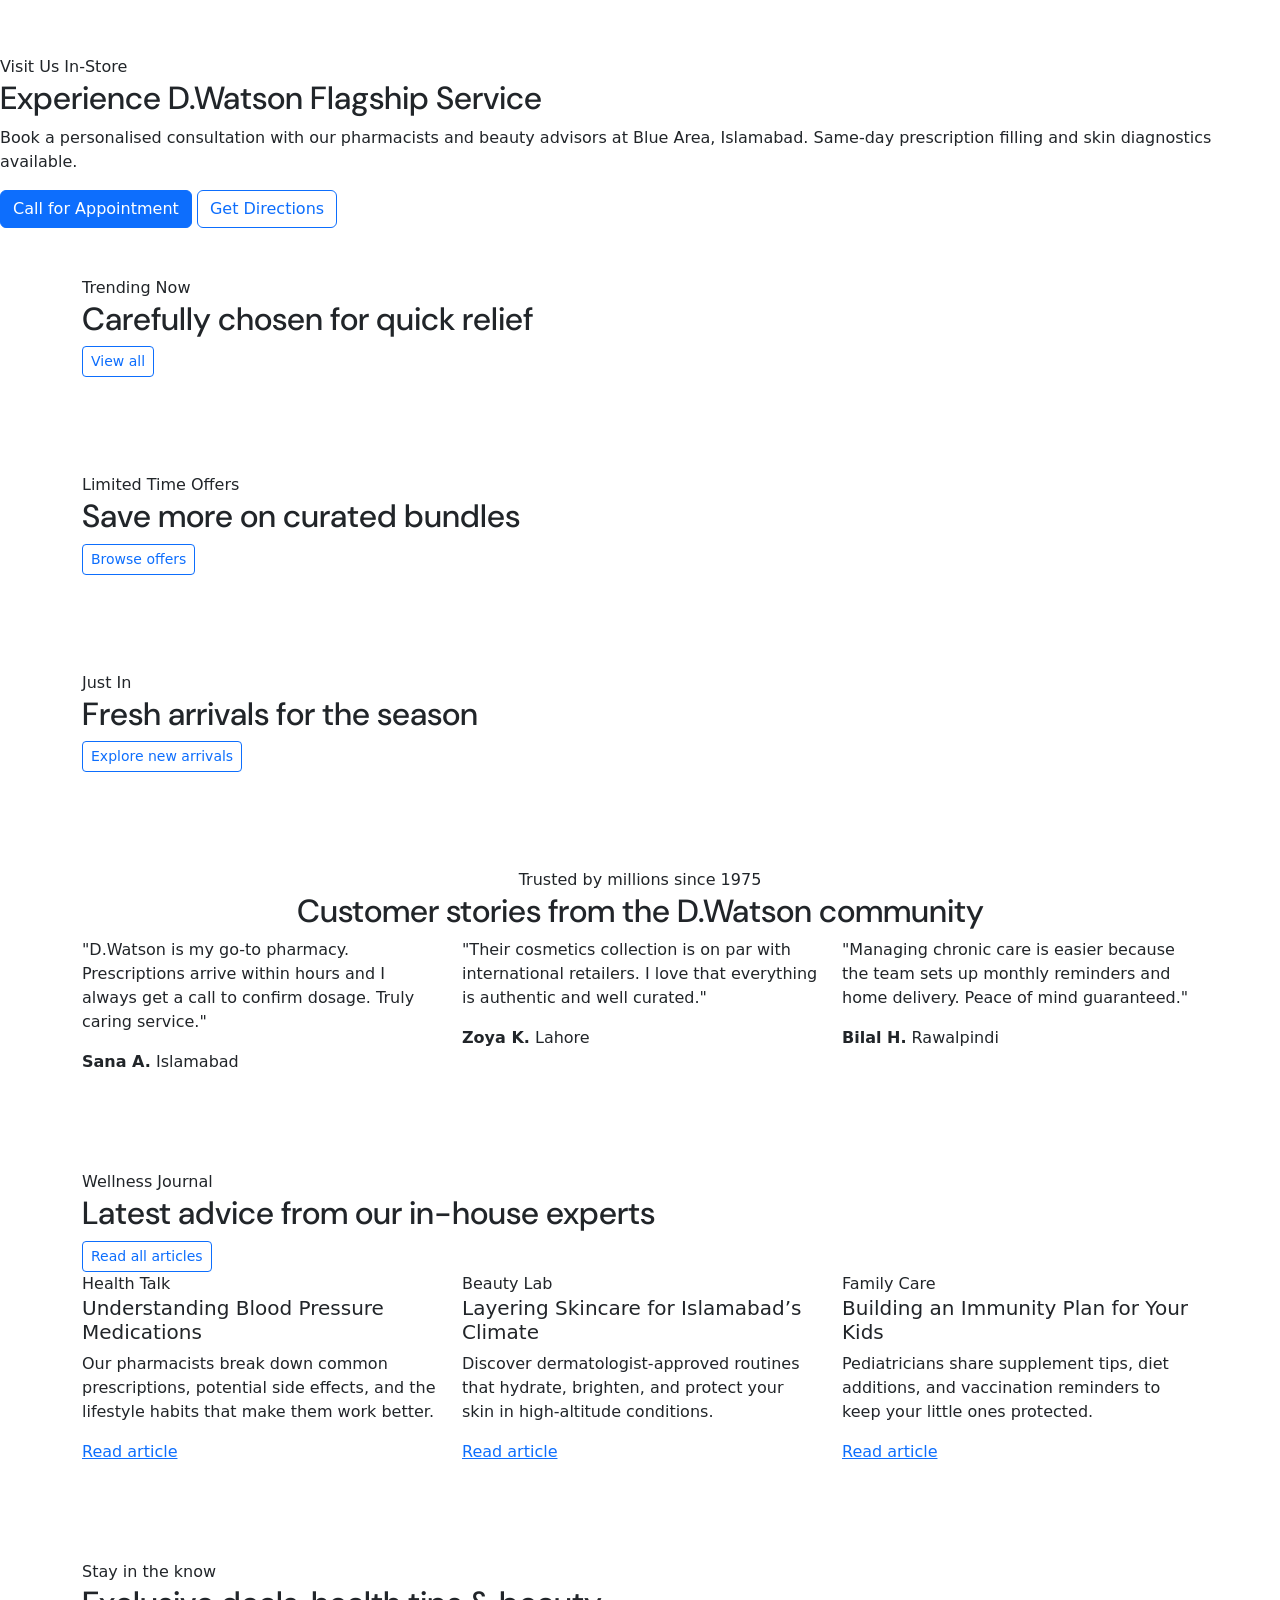
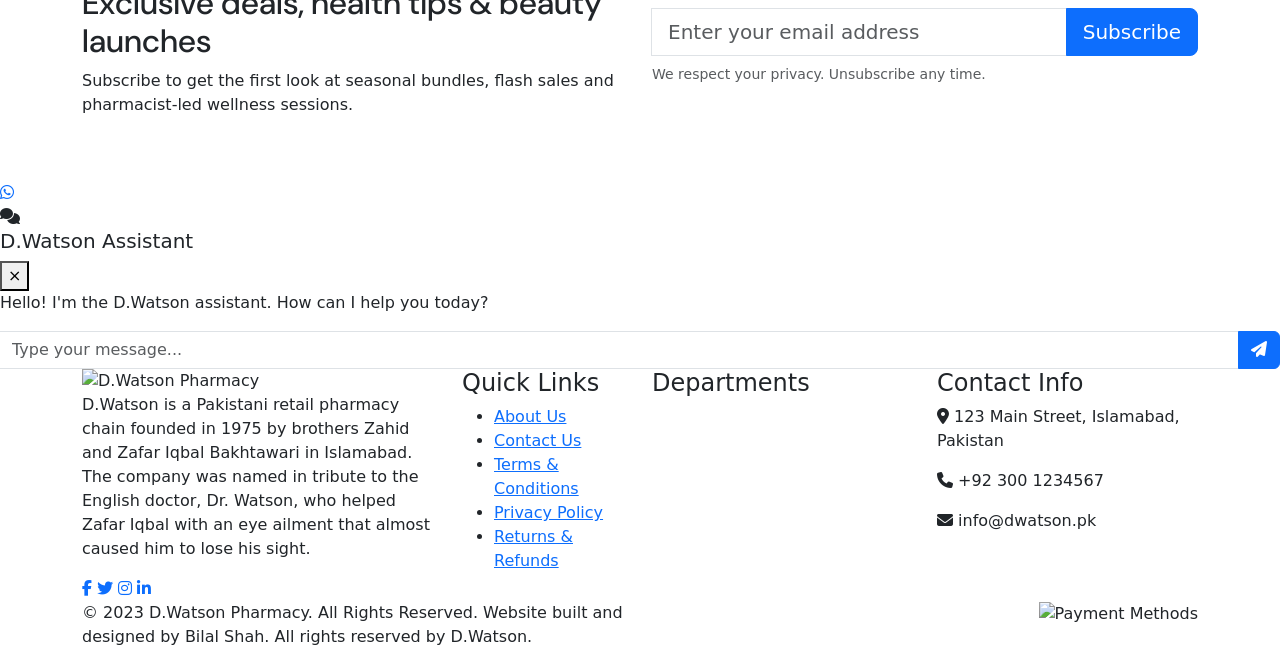
==== commit 8ace46e3: "Add horizontal scrolling for product items on mobile - Products scroll horizontally, not the whole p" ====
--- a/frontend/index.html
+++ b/frontend/index.html
@@ -72,6 +72,9 @@
     <link rel="stylesheet" href="/css/style.css?v=2">
     <link rel="stylesheet" href="/css/dwatson-styles.css?v=2">
     <link rel="stylesheet" href="/css/mobile-fix.css?v=1">
+    
+    <!-- Mobile Scroll Helper -->
+    <script src="/js/mobile-scroll-helper.js?v=1" defer></script>
 </head>
 <body>
     <!-- Loading Screen (like dwatsoncosmetics.pk) -->
